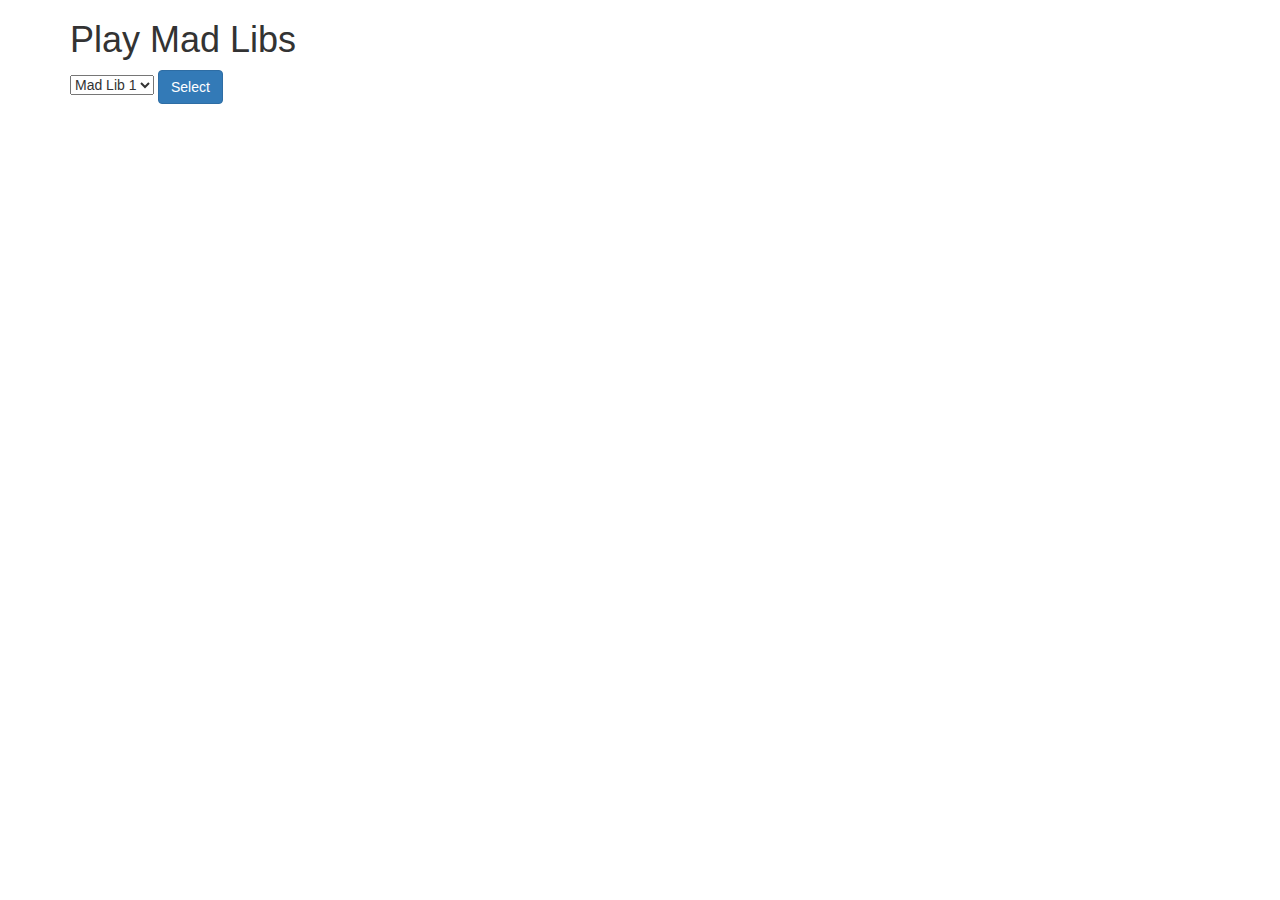
==== index.html @ 34d75d9e "pass basic specs to find nouns" ====
<!DOCTYPE html>
<html>
  <head>
    <link rel="stylesheet" href="https://maxcdn.bootstrapcdn.com/bootstrap/3.3.5/css/bootstrap.min.css">
    <link href="css/styles.css" rel="stylesheet" type="text/css">
    <script src="https://ajax.googleapis.com/ajax/libs/jquery/2.1.4/jquery.min.js"></script>
    <script src="js/scripts.js"></script>
    <title>Mad Libs</title>
  </head>
  <body>
    <div class="container">

      <h1>Play Mad Libs</h1>

      <form id="madlibs" action="index.html" method="post">
        <select id="choose" form="madlibs">
          <option value="madlib1">Mad Lib 1</option>
          <option value="madlib2">Mad Lib 2</option>
        </select>
        <button type="submit" class="btn btn-primary">Select</button>
      </form>

      <div id="input-form">
        <form class="" action="index.html" method="post">

          <button type="submit" class="btn btn-primary">Go Mad!</button>
        </form>
      </div>

      <div id="result">
        <h3 class="madlib"></h3>
      </div>

    </div>
  </body>
</html>
---- css/styles.css ----
#input-form {
  display: none;
}

#result {
  display: none;
}
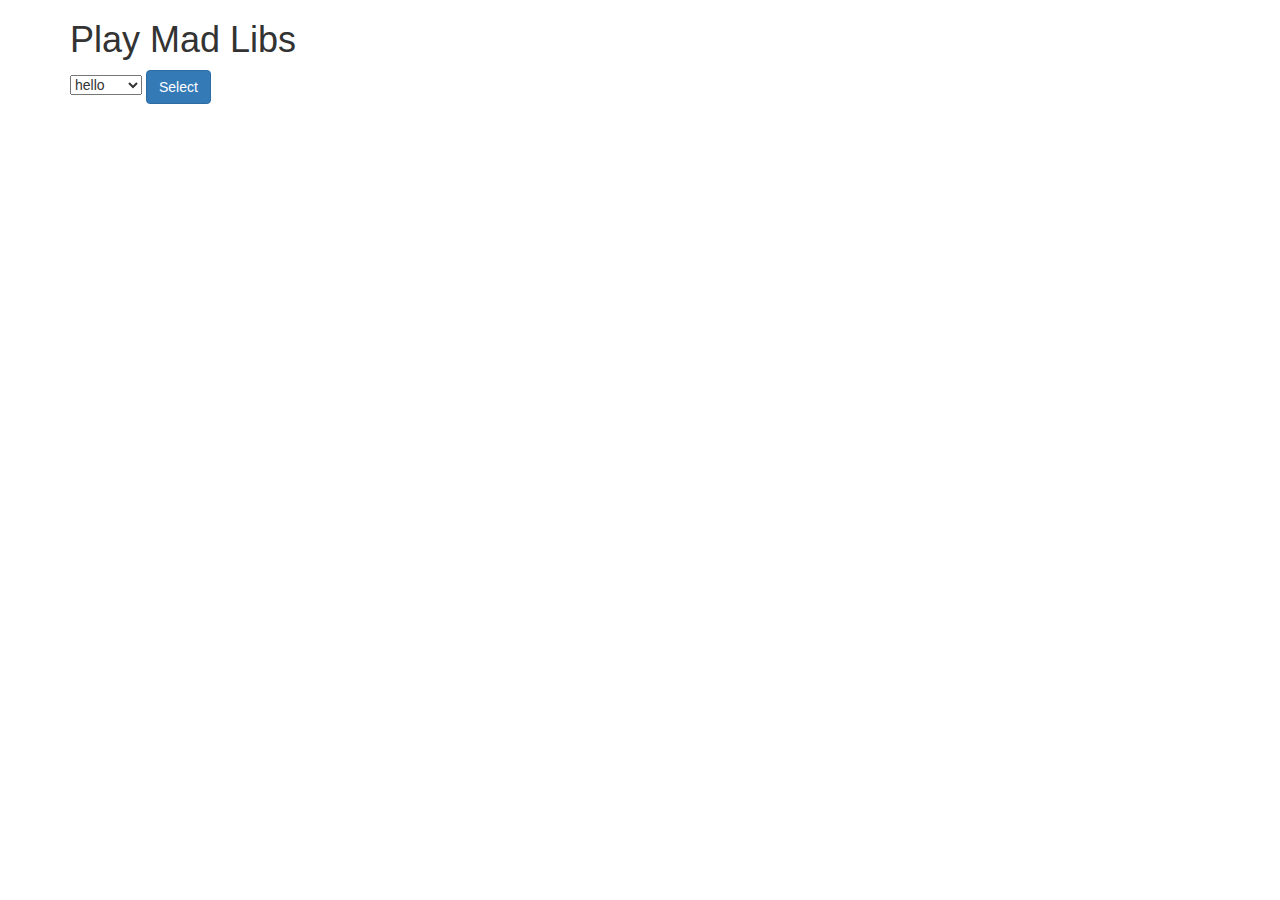
==== commit b007fe8f: "edit part of speech options, and display them more legibly" ====
--- a/index.html
+++ b/index.html
@@ -14,16 +14,16 @@
 
       <form id="madlibs" action="index.html" method="post">
         <select id="choose" form="madlibs">
-          <option value="madlib1">Mad Lib 1</option>
-          <option value="madlib2">Mad Lib 2</option>
+          <option value="madlib1">hello</option>
+          <option value="madlib2">mashup</option>
+          <option value="madlib3">random</option>
         </select>
         <button type="submit" class="btn btn-primary">Select</button>
       </form>
 
-      <div id="input-form">
-        <form class="" action="index.html" method="post">
+      <div id="keywords">
+        <form id="keywords-form" action="index.html" method="post">
 
-          <button type="submit" class="btn btn-primary">Go Mad!</button>
         </form>
       </div>
 
--- a/css/styles.css
+++ b/css/styles.css
@@ -1,4 +1,4 @@
-#input-form {
+#keywords {
   display: none;
 }
 
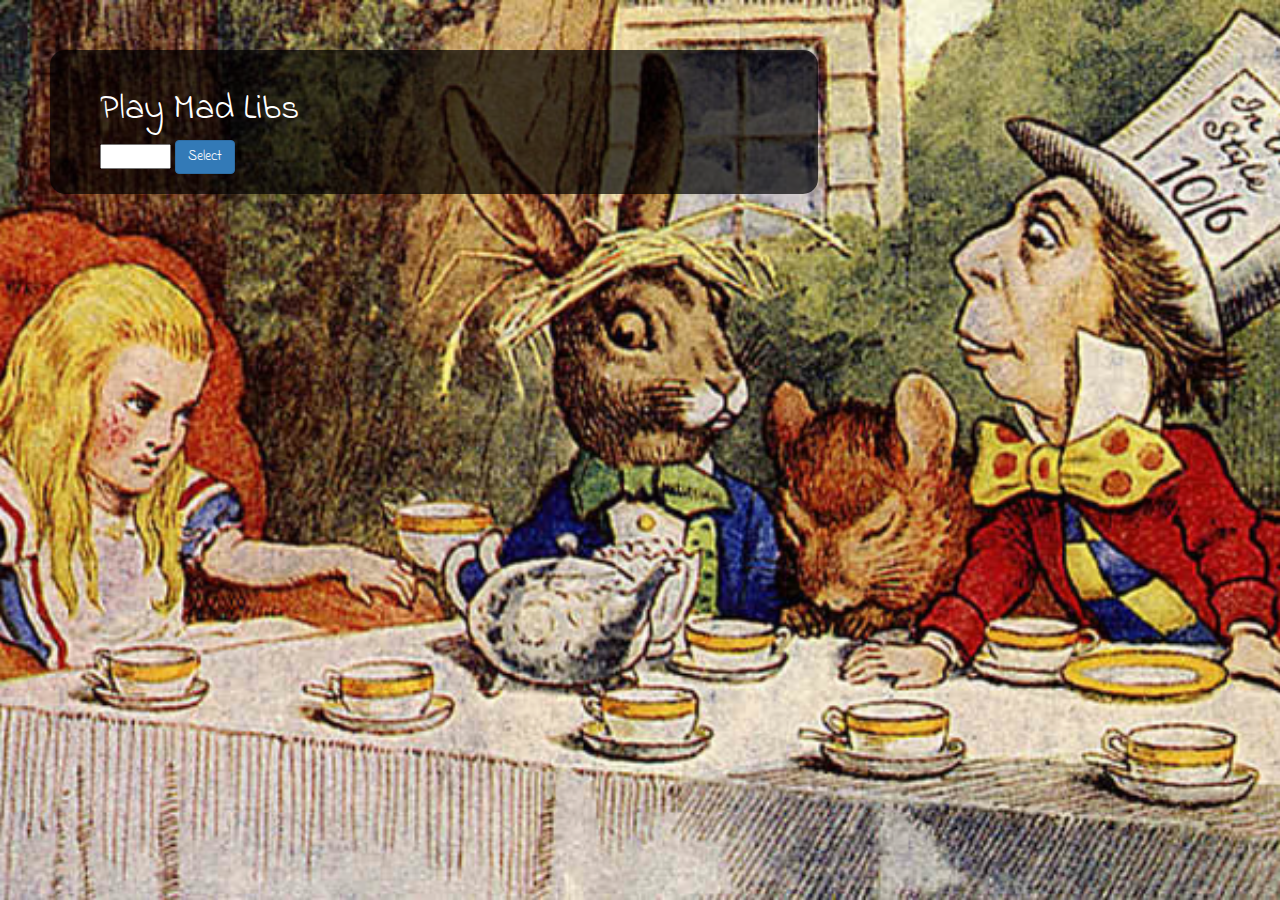
==== commit df2443a2: "add basic styling" ====
--- a/index.html
+++ b/index.html
@@ -2,6 +2,7 @@
 <html>
   <head>
     <link rel="stylesheet" href="https://maxcdn.bootstrapcdn.com/bootstrap/3.3.5/css/bootstrap.min.css">
+    <link href='https://fonts.googleapis.com/css?family=Indie+Flower' rel='stylesheet' type='text/css'>
     <link href="css/styles.css" rel="stylesheet" type="text/css">
     <script src="https://ajax.googleapis.com/ajax/libs/jquery/2.1.4/jquery.min.js"></script>
     <script src="js/scripts.js"></script>
--- a/css/styles.css
+++ b/css/styles.css
@@ -1,3 +1,27 @@
+html {
+  min-height: 100%;
+}
+body {
+  min-height: 100%;
+  background: url(img/teaparty.png) top center no-repeat;
+  background-size: cover;
+  color: #fff;
+  font-family: 'Indie Flower', cursive;
+}
+.container {
+  background-color: rgba(0,0,0,.7);
+  width: 60%;
+  margin: 5rem;
+  padding: 2rem 5rem;
+  border-radius: 15px;
+}
+input {
+  color: #000;
+}
+form > option {
+  width: 15rem;
+}
+
 #keywords {
   display: none;
 }
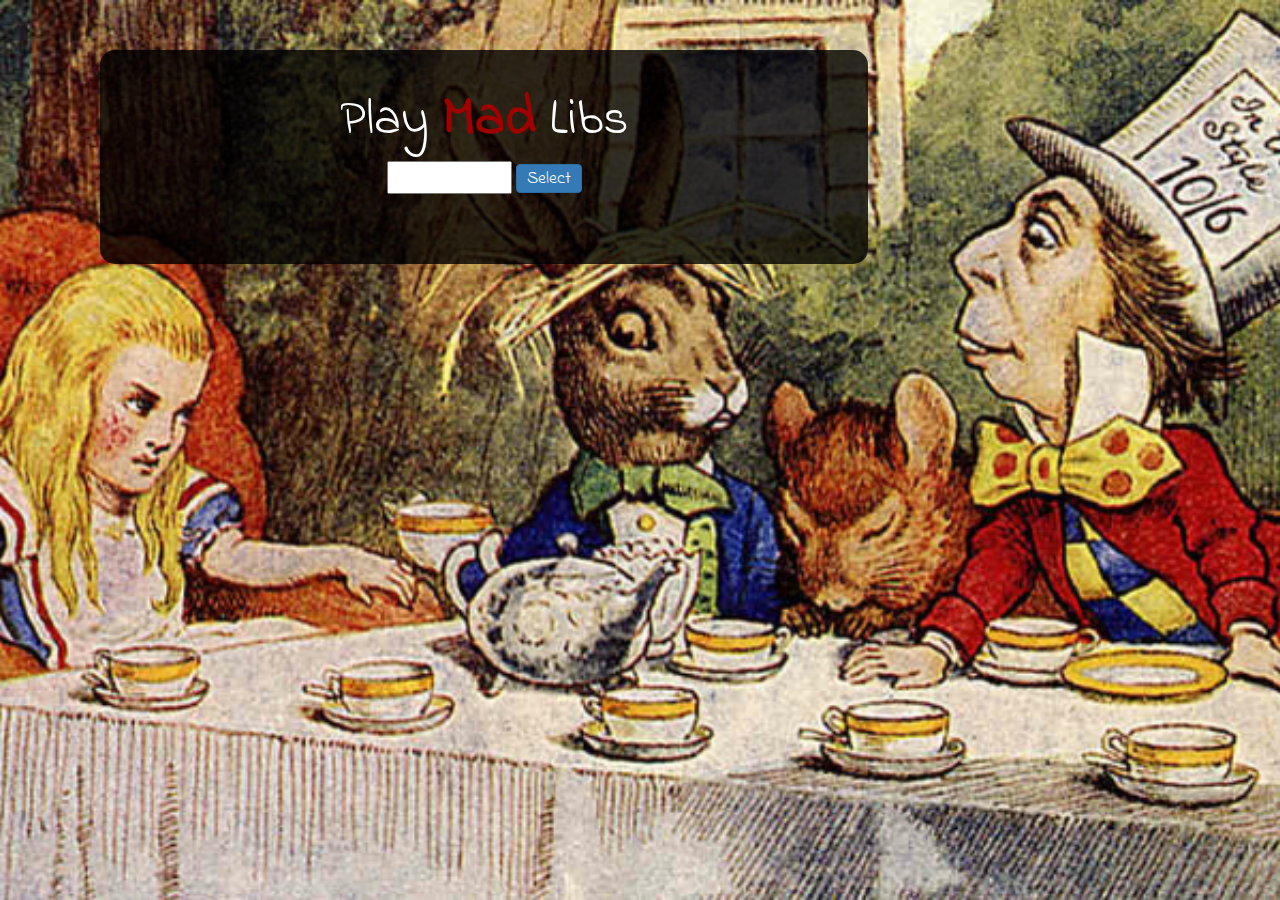
==== commit 39e9905e: "edit styling" ====
--- a/index.html
+++ b/index.html
@@ -11,15 +11,17 @@
   <body>
     <div class="container">
 
-      <h1>Play Mad Libs</h1>
+      <h1>Play <span class="mad">Mad</span> Libs</h1>
 
       <form id="madlibs" action="index.html" method="post">
         <select id="choose" form="madlibs">
           <option value="madlib1">hello</option>
           <option value="madlib2">mashup</option>
           <option value="madlib3">random</option>
+          <option value="madlib4">jabberwocky</option>
         </select>
         <button type="submit" class="btn btn-primary">Select</button>
+        <br><br>
       </form>
 
       <div id="keywords">
--- a/css/styles.css
+++ b/css/styles.css
@@ -9,19 +9,38 @@
   font-family: 'Indie Flower', cursive;
 }
 .container {
-  background-color: rgba(0,0,0,.7);
+  background-color: rgba(0,0,0,.8);
   width: 60%;
-  margin: 5rem;
-  padding: 2rem 5rem;
+  margin: 5rem 0 0 10rem;
+  text-align: center;
   border-radius: 15px;
+  padding: 2rem 3rem 5rem 3rem;
+}
+h1 {
+  font-size: 5rem;
 }
 input {
   color: #000;
+  margin: 1rem;
+  font-size: 1.75rem;
+}
+select {
+  font-family: 'Indie Flower', cursive;
+  font-size: 2rem;
 }
 form > option {
   width: 15rem;
+  margin: 2rem;
+  font-family: 'Indie Flower', cursive;
 }
-
+.btn {
+  font-size: 1.75rem;
+  padding: .25rem 1rem 0 1rem;
+}
+.btn-mad {
+  font-size: 2.25rem;
+  padding: .25rem 1rem 0 1rem;
+}
 #keywords {
   display: none;
 }
@@ -29,3 +48,8 @@
 #result {
   display: none;
 }
+.mad {
+  color: #A10000;
+  font-size: 5.5rem;
+  font-weight: bold;
+}
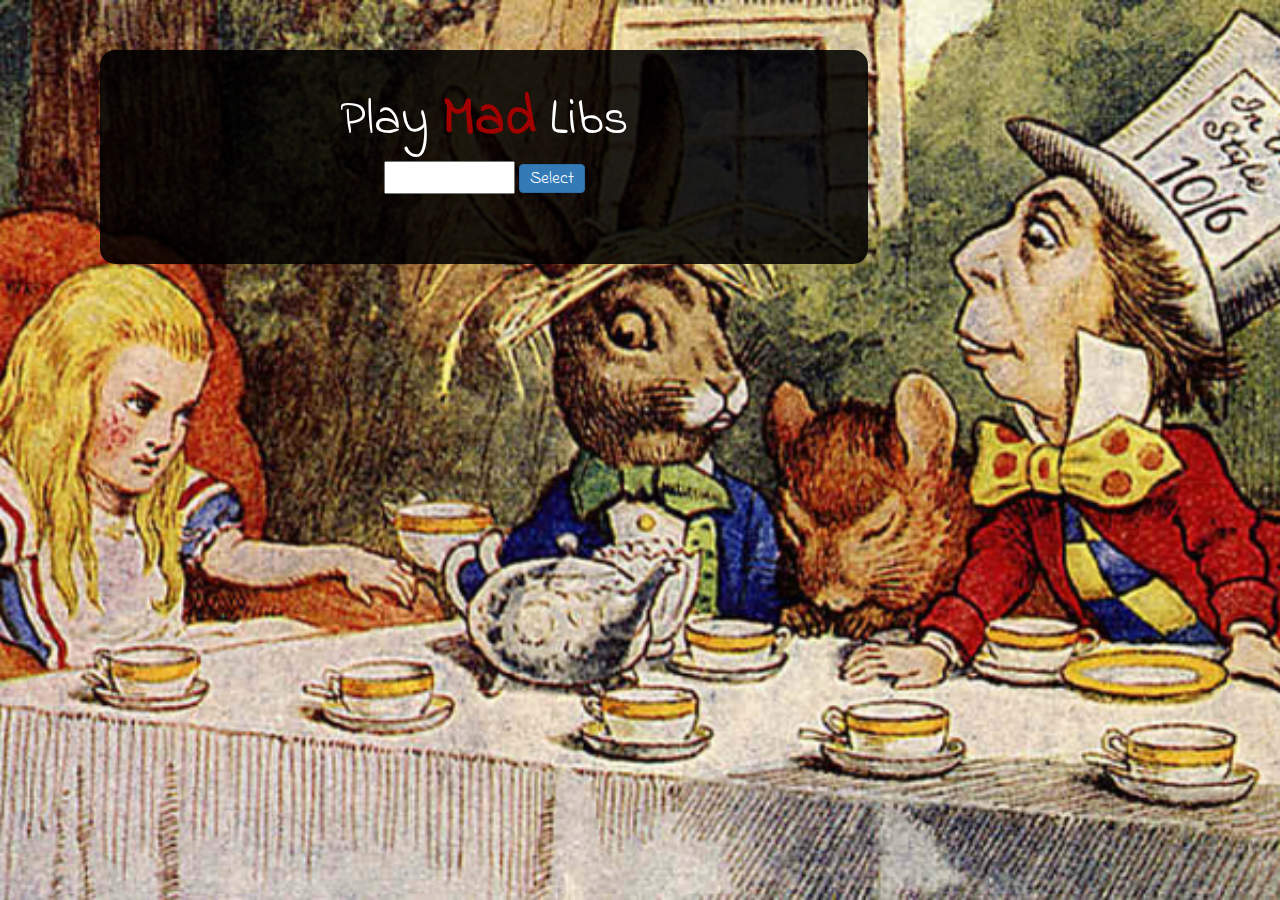
==== commit 97919f22: "edit styling" ====
--- a/index.html
+++ b/index.html
@@ -14,11 +14,11 @@
       <h1>Play <span class="mad">Mad</span> Libs</h1>
 
       <form id="madlibs" action="index.html" method="post">
-        <select id="choose" form="madlibs">
-          <option value="madlib1">hello</option>
-          <option value="madlib2">mashup</option>
-          <option value="madlib3">random</option>
-          <option value="madlib4">jabberwocky</option>
+        <select id="choose" class="input-large" form="madlibs">
+          <option value="madlib1">Hello</option>
+          <option value="madlib2">Random</option>
+          <option value="madlib3">Declaration</option>
+          <option value="madlib4">Jabberwocky</option>
         </select>
         <button type="submit" class="btn btn-primary">Select</button>
         <br><br>
--- a/css/styles.css
+++ b/css/styles.css
@@ -9,7 +9,7 @@
   font-family: 'Indie Flower', cursive;
 }
 .container {
-  background-color: rgba(0,0,0,.8);
+  background-color: rgba(0,0,0,.875);
   width: 60%;
   margin: 5rem 0 0 10rem;
   text-align: center;
